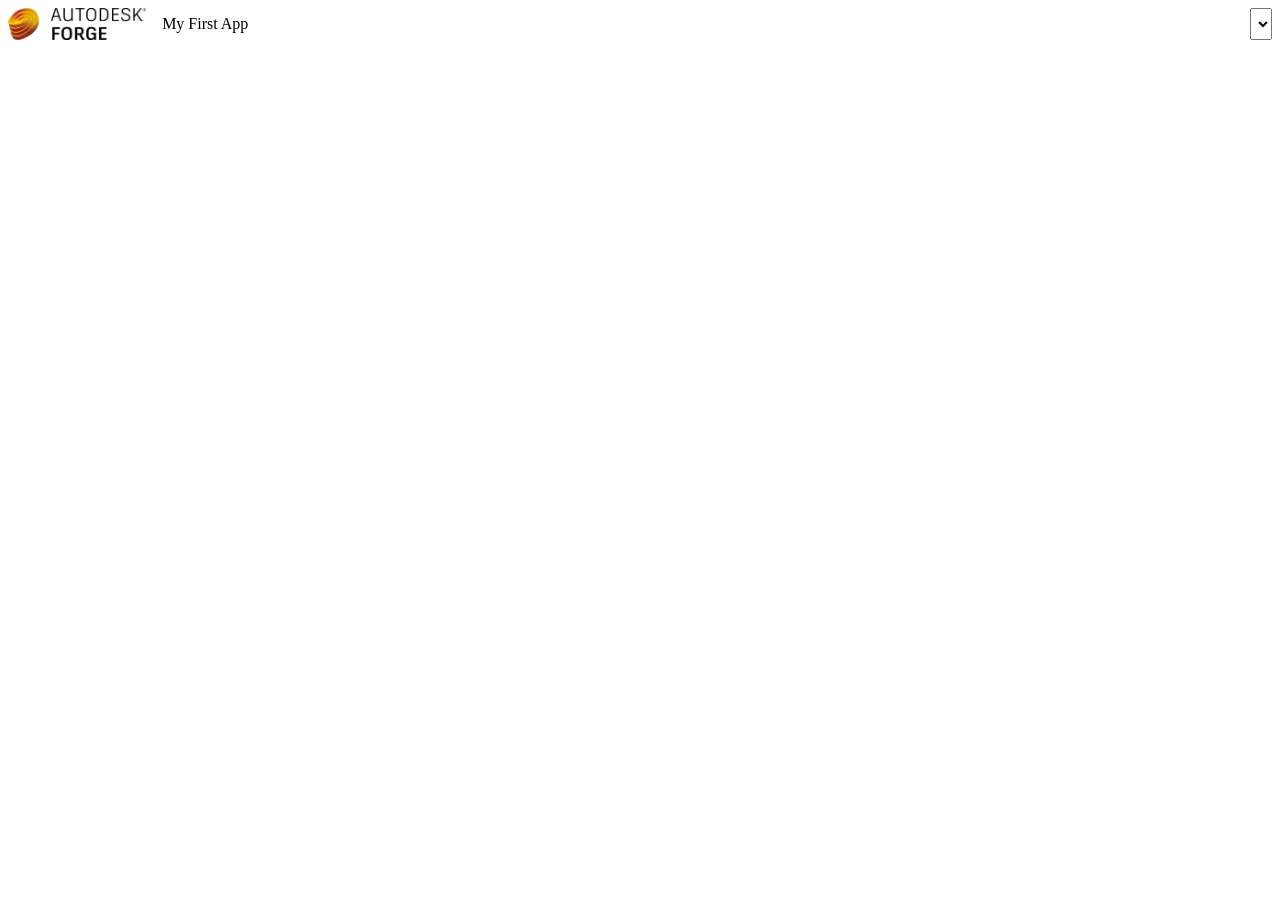
==== BasicForgeApp/wwwroot/index.html @ 0652a2df "Updated folder naming." ====
﻿<!DOCTYPE html>
<html lang="en">

<head>
    <meta charset="UTF-8">
    <meta name="viewport" content="width=device-width, initial-scale=1.0">
    <meta http-equiv="X-UA-Compatible" content="ie=edge">
    <link rel="stylesheet" href="https://developer.api.autodesk.com/modelderivative/v2/viewers/7.*/style.css" type="text/css">
    <script src="https://developer.api.autodesk.com/modelderivative/v2/viewers/7.*/viewer3D.js"></script>
    <link rel="stylesheet" href="main.css">
    <title>Autodesk Forge: Baking Markups</title>
</head>

<body>
    <div id="header">
        <img class="logo" src="logo.png" alt="Autodesk Forge">
        <span class="title">My First App</span>
        <select name="models" id="models"></select>
        <!--
        <button id="upload" title="Upload New Model">＋</button>
        <input style="display: none" type="file" id="input">
        -->
    </div>
    <div id="preview"></div>
    <script src="main.js"></script>
</body>

</html>
---- BasicForgeApp/wwwroot/main.css ----
﻿@font-face {
    font-family: 'ArtifaktElement';
    src: url('https://fonts.autodesk.com/ArtifaktElement/EOT/Artifakt%20Element%20Hair.eot');
}

body, html {
    margin: 0;
    padding: 0;
    height: 100vh;
    font-family: ArtifaktElement;
}

#header {
    position: absolute;
    width: 100%;
    height: 3em;
    display: flex;
    flex-flow: row nowrap;
    justify-content: space-between;
    align-items: center;
}

#header > * {
    margin-left: 0.5em;
    margin-right: 0.5em;
    font-family: ArtifaktElement;
    font-size: 1em;
}

#header .logo, #models {
    height: 2em;
}

#header .title {
    flex: 1 0 auto;
}

#models {
    min-width: 0; /* Reset the input's "intrinsic" width */
    flex: 0 1 auto;
}

#preview {
    position: absolute;
    width: 100%;
    height: calc(100% - 3em);
    top: 3em;
}
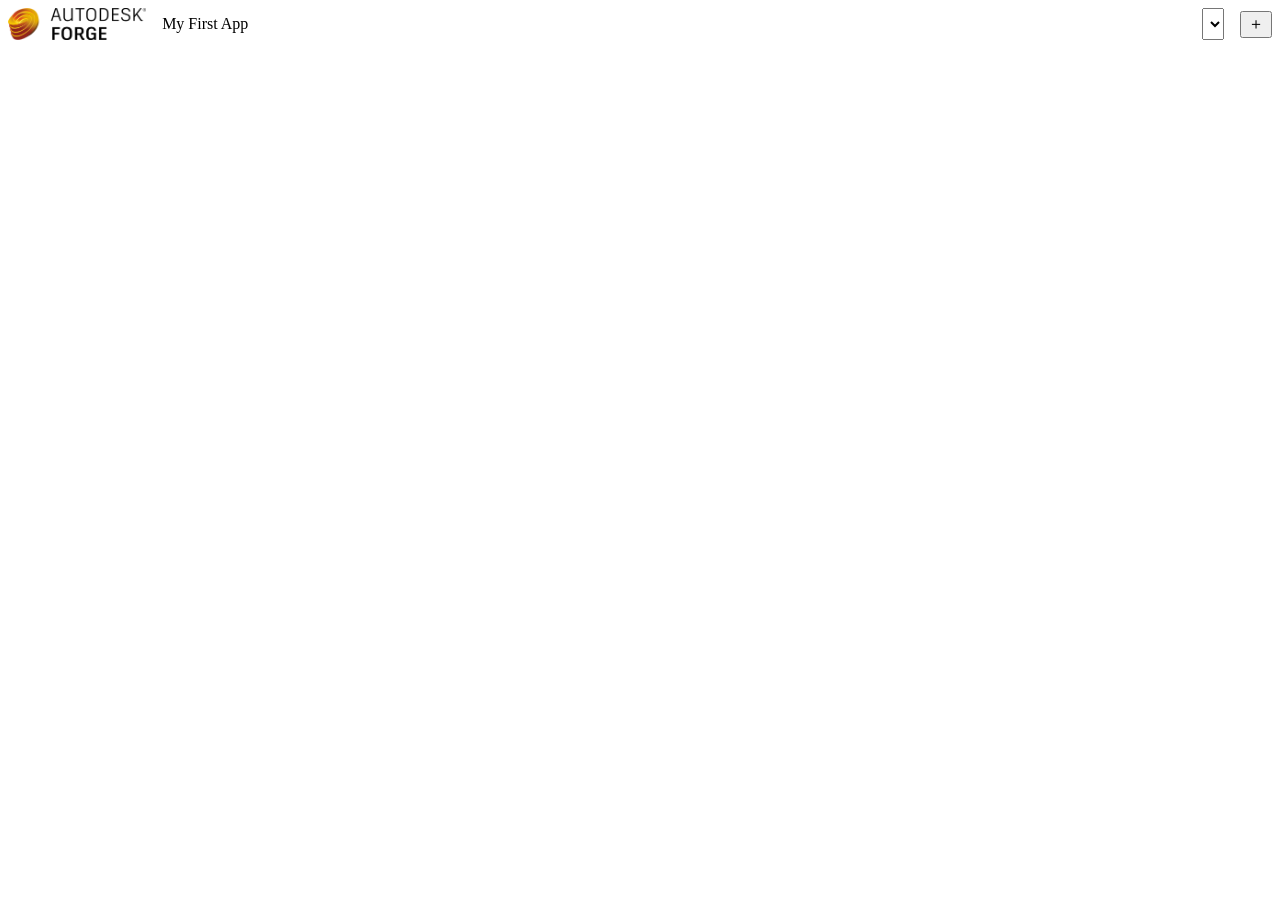
==== commit a27fa275: "Support for uploading/translating models." ====
--- a/BasicForgeApp/wwwroot/index.html
+++ b/BasicForgeApp/wwwroot/index.html
@@ -8,7 +8,7 @@
     <link rel="stylesheet" href="https://developer.api.autodesk.com/modelderivative/v2/viewers/7.*/style.css" type="text/css">
     <script src="https://developer.api.autodesk.com/modelderivative/v2/viewers/7.*/viewer3D.js"></script>
     <link rel="stylesheet" href="main.css">
-    <title>Autodesk Forge: Baking Markups</title>
+    <title>Autodesk Forge: My First App</title>
 </head>
 
 <body>
@@ -16,10 +16,8 @@
         <img class="logo" src="logo.png" alt="Autodesk Forge">
         <span class="title">My First App</span>
         <select name="models" id="models"></select>
-        <!--
         <button id="upload" title="Upload New Model">＋</button>
         <input style="display: none" type="file" id="input">
-        -->
     </div>
     <div id="preview"></div>
     <script src="main.js"></script>
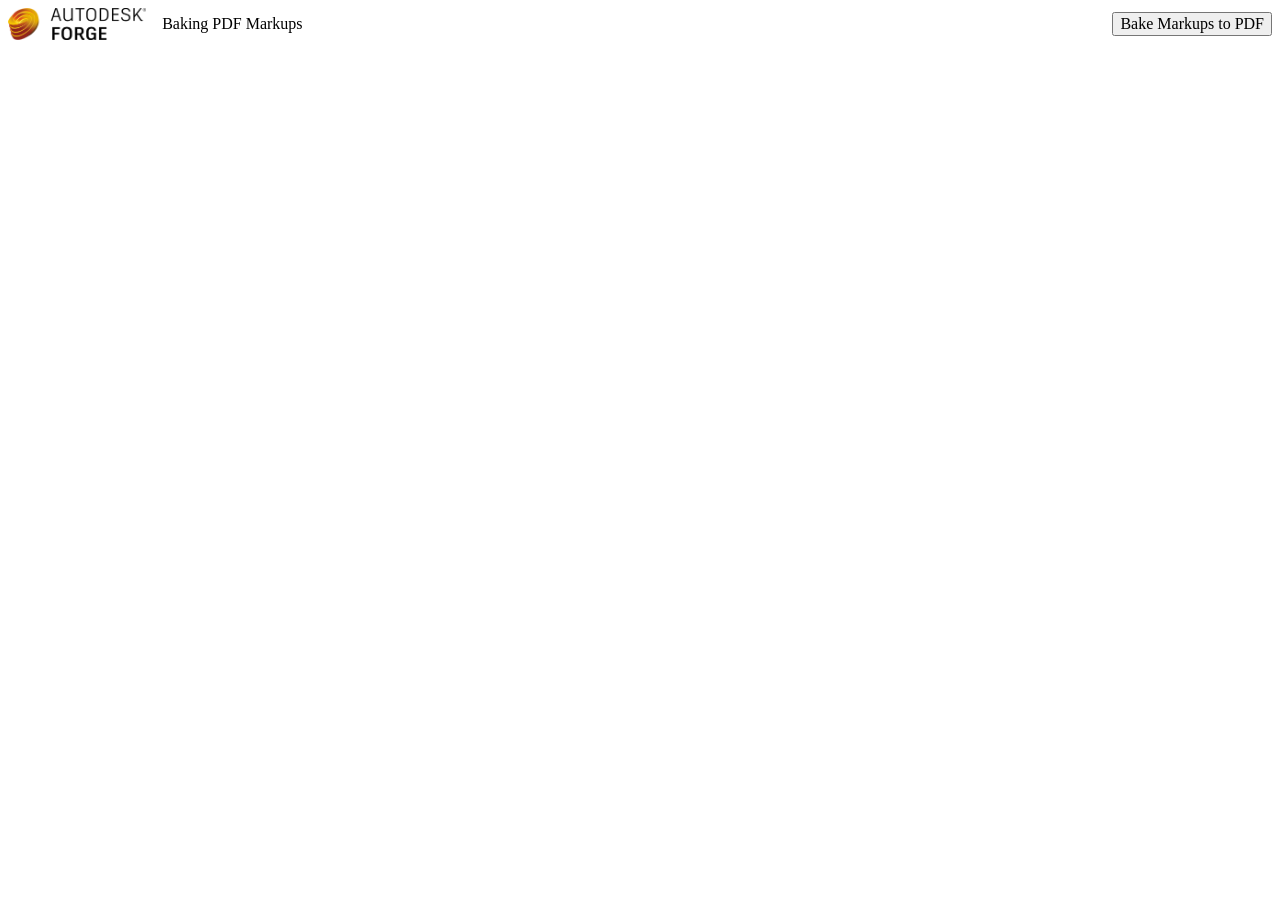
==== commit f28c38d0: "Added experimental code baking markups to PDF." ====
--- a/BasicForgeApp/wwwroot/index.html
+++ b/BasicForgeApp/wwwroot/index.html
@@ -8,16 +8,14 @@
     <link rel="stylesheet" href="https://developer.api.autodesk.com/modelderivative/v2/viewers/7.*/style.css" type="text/css">
     <script src="https://developer.api.autodesk.com/modelderivative/v2/viewers/7.*/viewer3D.js"></script>
     <link rel="stylesheet" href="main.css">
-    <title>Autodesk Forge: My First App</title>
+    <title>Autodesk Forge: Baking PDF Markups</title>
 </head>
 
 <body>
     <div id="header">
         <img class="logo" src="logo.png" alt="Autodesk Forge">
-        <span class="title">My First App</span>
-        <select name="models" id="models"></select>
-        <button id="upload" title="Upload New Model">＋</button>
-        <input style="display: none" type="file" id="input">
+        <span class="title">Baking PDF Markups</span>
+        <button id="bake">Bake Markups to PDF</button>
     </div>
     <div id="preview"></div>
     <script src="main.js"></script>
--- a/BasicForgeApp/wwwroot/main.css
+++ b/BasicForgeApp/wwwroot/main.css
@@ -27,7 +27,7 @@
     font-size: 1em;
 }
 
-#header .logo, #models {
+#header .logo {
     height: 2em;
 }
 
@@ -35,9 +35,8 @@
     flex: 1 0 auto;
 }
 
-#models {
-    min-width: 0; /* Reset the input's "intrinsic" width */
-    flex: 0 1 auto;
+#bake {
+    margin-left: auto;
 }
 
 #preview {
